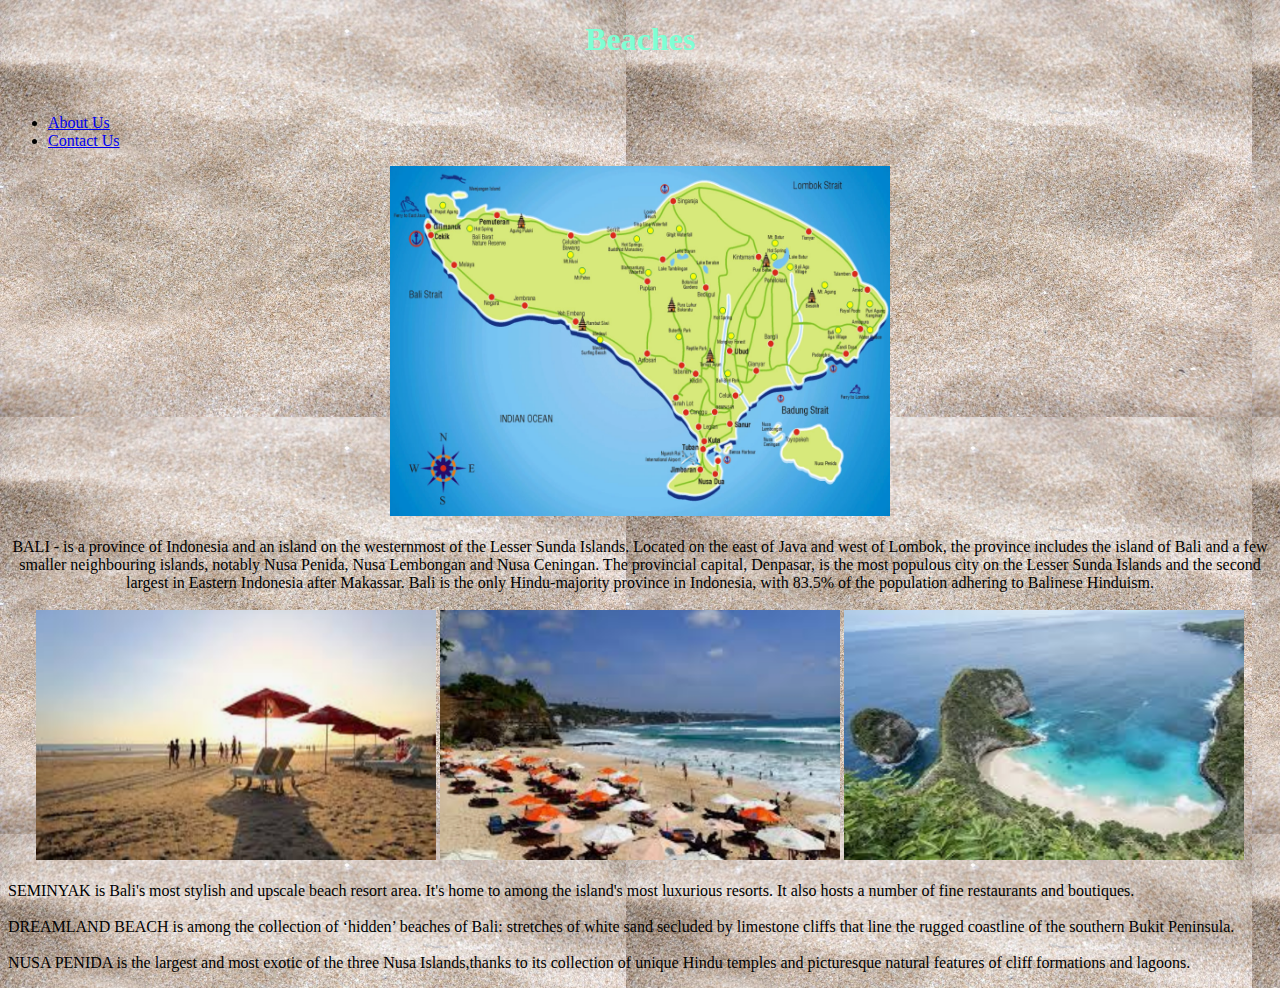
==== day2/index.html @ 9cbc36b7 "Day 3" ====
<!DOCTYPE html>
<html lang="en">
<body background="photos/sand.jpg">

<head> <!--Anything  in the head will not appear in the page-->
    <meta charset="UTF-8">
    <meta name="viewport" content="width=device-width, initial-scale=1.0">
    <meta http-equiv="X-UA-Compatible" content="ie=edge">
    <link rel="stylesheet" href="style.css">
    <title> Bali Beaches </title>
  
</head>
<body>

 <!--HEADER-->   

    </h1>

    <h1 class="my_title_1">
    <center> Beaches </center> 
    </h1>
   
    <br>
    <!--MENU-->
    <ul>
       <li> <a href="about.html">About Us</a></li>
       <li><a href="contact.html">Contact Us</a></li>
    </ul>

<!--1st Photo-->  
<p>
    <center> <img src="photos/map.png" alt="Image of the sea" width="500" height="350">
<br>
<br>

<!--Bali Description-->  
    BALI - is a province of Indonesia and an island on the westernmost of the Lesser Sunda Islands. Located on the east of Java and west of Lombok, the province includes the island of Bali and a few smaller neighbouring islands, notably Nusa Penida, Nusa Lembongan and Nusa Ceningan. The provincial capital, Denpasar, is the most populous city on the Lesser Sunda Islands and the second largest in 
    Eastern Indonesia after Makassar. Bali is the only Hindu-majority province in Indonesia, with 83.5% of the population adhering to Balinese Hinduism.
    <br>
    <br>

<!--Other Photos--> 
    <img src="photos/seminyak.png" alt="Image of the sea" width="400" height="250">
    <img src="photos/dreamland.png" alt="Image of the sea"width="400" height="250">
    <img src="photos/nusa.png" alt="Image of the sea"width="400" height="250">
</center>
    <br>
    SEMINYAK is Bali's most stylish and upscale beach resort area. It's home to among the island's most 
    luxurious resorts. It also hosts a number of fine restaurants and boutiques.
    <br>
    <br>
    DREAMLAND BEACH is among the collection of ‘hidden’ beaches of Bali: stretches of white sand secluded by limestone cliffs that line the rugged coastline of the southern Bukit Peninsula. 
    <br>
    <br>
    NUSA PENIDA is the largest and most exotic of the three Nusa Islands,thanks to its collection of unique 
    Hindu temples and picturesque natural features of cliff formations and lagoons. 

</p>
 

</body>
</html>
---- day2/style.css ----
h1
{
color: blue
font-size: 20px;
}

.my_title_1
{
    color: aquamarine;
}
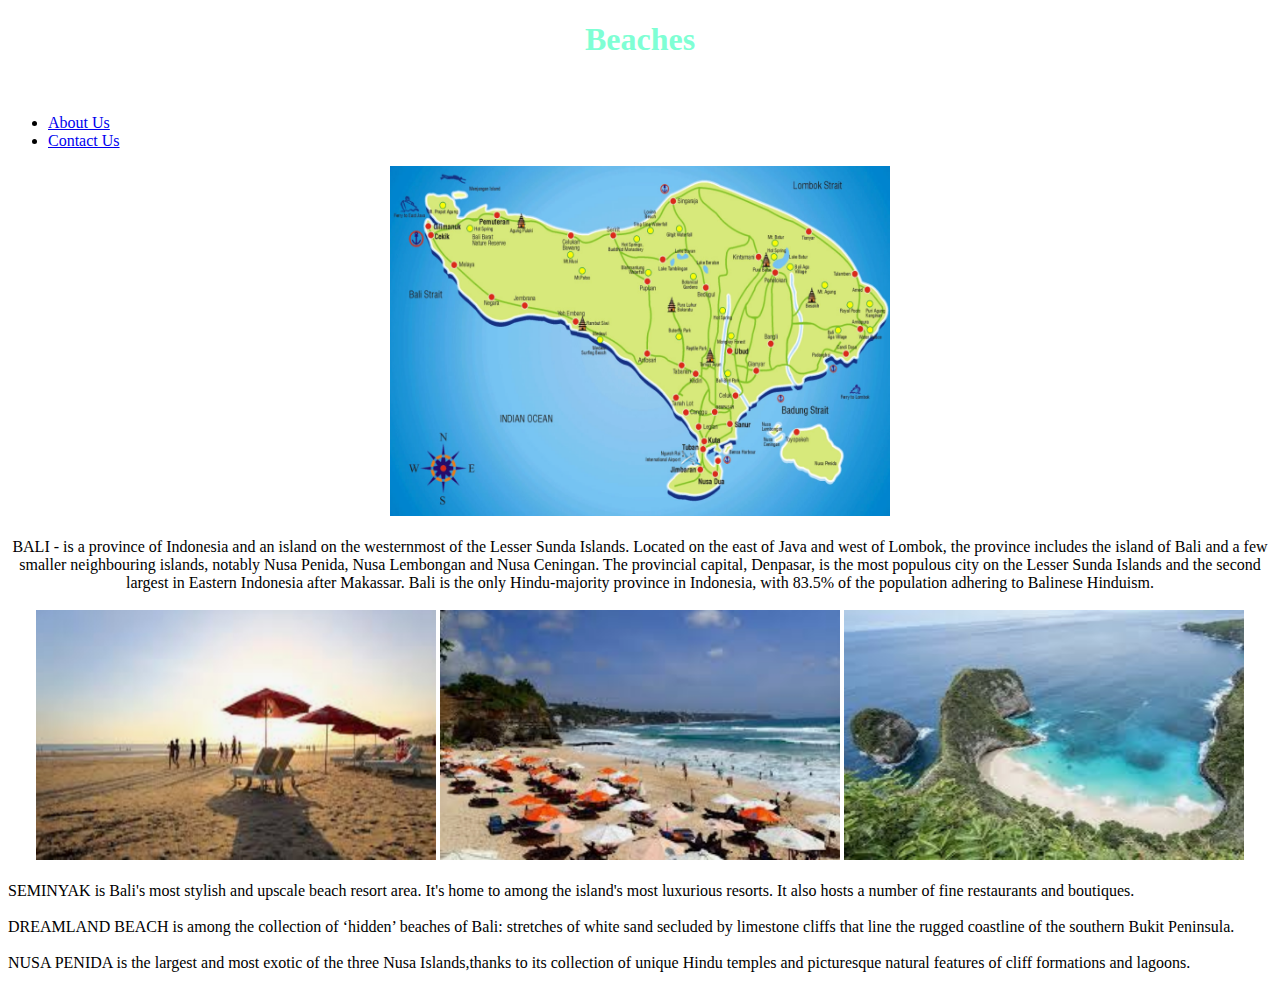
==== commit 5b1d316c: "day4" ====
--- a/day2/index.html
+++ b/day2/index.html
@@ -1,20 +1,20 @@
 <!DOCTYPE html>
 <html lang="en">
-<body background="photos/sand.jpg">
+<body>
 
 <head> <!--Anything  in the head will not appear in the page-->
     <meta charset="UTF-8">
     <meta name="viewport" content="width=device-width, initial-scale=1.0">
     <meta http-equiv="X-UA-Compatible" content="ie=edge">
     <link rel="stylesheet" href="style.css">
-    <title> Bali Beaches </title>
-  
+    <title> Beaches </title>
+    
+
+
 </head>
 <body>
 
  <!--HEADER-->   
-
-    </h1>
 
     <h1 class="my_title_1">
     <center> Beaches </center> 
--- a/day2/style.css
+++ b/day2/style.css
@@ -9,3 +9,11 @@
 {
     color: aquamarine;
 }
+
+.my_background
+{
+    background-image:url(photos/sand.jpg); /*change background image*/
+    background-size: cover; /*cover or contain*/
+    background-repeat: no-repeat; 
+    background-attachment:fixed;
+}